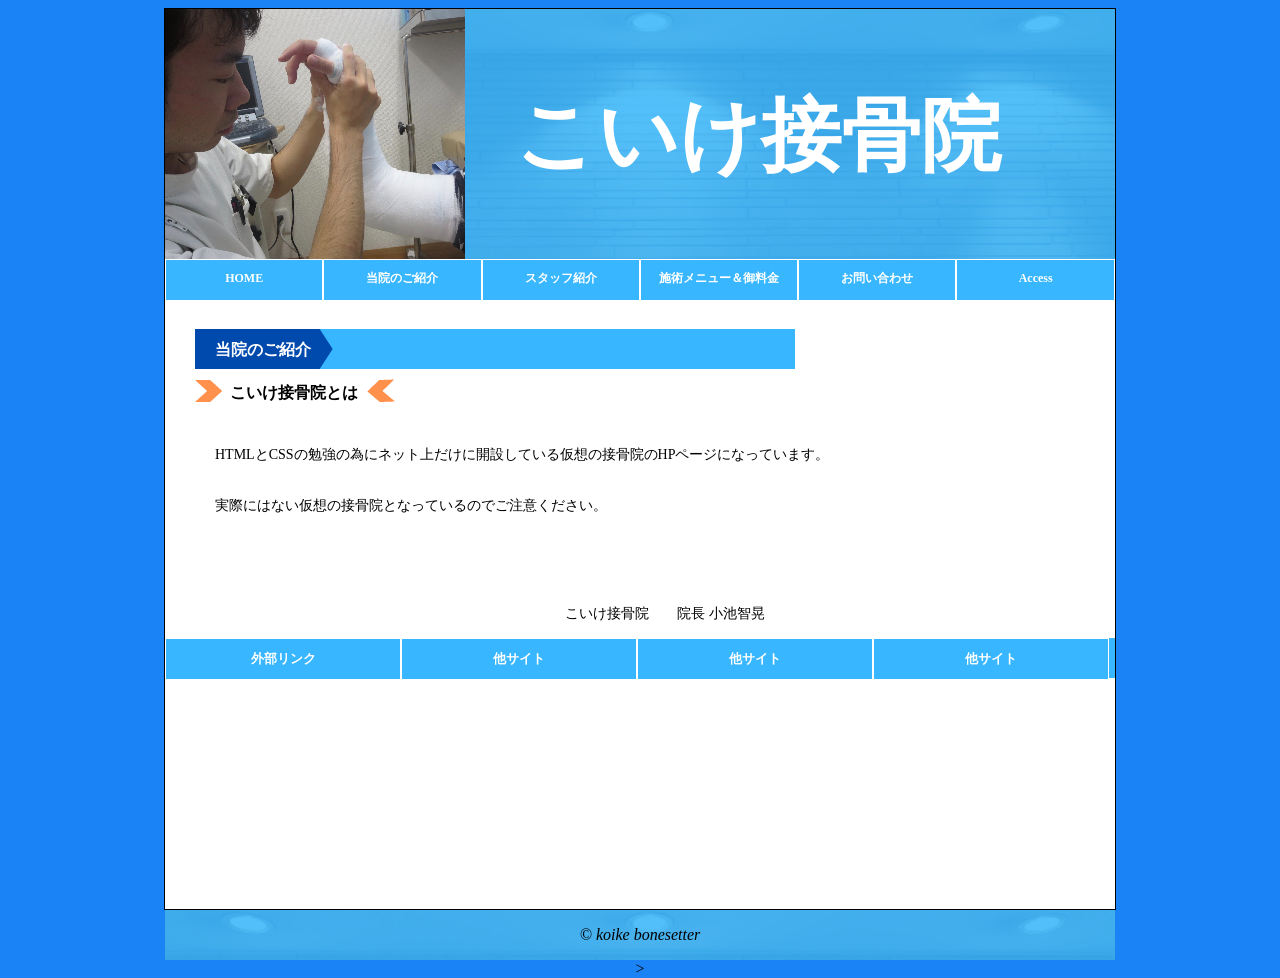
==== index.html @ 0f3a0376 "Rename inshoukai.html to index.html" ====
<!DOCTYPE html>
<html lang="ja">
<head>
    <meta charset="UTF-8">
    <title>こいけ接骨院</title>
<link rel="stylesheet" type="text/css" href="./inshoukai.css" media="all" />
</head>
<body>
 <div id="wrapper_sotowaku">
    <div id="header">
        <h1>こいけ接骨院</h1>
        <div id="header_picture2"></div>
    </div>

    
    <div id="globalNav">
        <ul>
            <li><a href="http://www.google.co.jp/">HOME</a></li>
            <li><a href="http://www.google.co.jp/">当院のご紹介</a></li>
            <li><a href="http://www.google.co.jp/">スタッフ紹介</a></li>
            <li><a href="http://www.google.co.jp/">施術メニュー＆御料金</a></li>
            <li><a href="http://www.google.co.jp/">お問い合わせ</a></li>
            <li><a href="http://www.google.co.jp/">Access</a></li>
        </ul>
    </div>


    <div id="section_wrapper">
        <div id="section_title_image">
            <h2>当院のご紹介</h2>
        </div>
        <div id="section">
            <h3>こいけ接骨院とは</h3>
            <p class="title_text">HTMLとCSSの勉強の為にネット上だけに開設している仮想の接骨院のHPページになっています。</p>
            <p class="title_text">実際にはない仮想の接骨院となっているのでご注意ください。</p></br>
            <p class="title_text2">こいけ接骨院　　院長 小池智晃</p>
                
                
            
        </div>
    </div>
        <div id="bottom_nav">
            <ul>
                <li>
                    <a >外部リンク</a>
                </li>
                <li>
                    <a href="http://www.google.co.jp/">他サイト</a>
                </li>
                <li>
                    <a href="http://www.google.co.jp/">他サイト</a>
                </li>
                <li>
                    <a href="http://www.google.co.jp/">他サイト</a>
                </li>
                
                </li>
            </ul>
        </div>
</div>
        <div id="push" class="clearfix">
        </div>

        <div id="footer">
        <address>&copy; koike bonesetter</address>
        </div>
</body>
</html>>
---- inshoukai.css ----
@charset "utf-8";

#wrapper_sotowaku{
	width: 950px;
	height: auto !important;
	min-height: 100%;
	margin: 0 auto -50px;
	background: #ffffff;
	border-left: 2px solid black;
    border-right: 2px solid black;
    border: 1px solid black;
   
}

#header{
	position: relative;
	height:250px;
	width: 950px;
	background: url('./k_header.png')repeat-x;
	
	
}

#header h1{
	height:100%;
	width: 60%;
	text-align: left;
	font-size: 80px;
	color: #ffffff;	
	position:absolute; 
		top: 20px;
		left: 350px;
		
}

#header_picture2{
	height: 100%;
	width: 100%;
	background: url('./k_main.png')no-repeat;
	display: inline-block;

	
}





#push{
	height: 50px;
}

.clearfix{
	display: block;
	clear: both;
}


#footer{
	position: relative;
	height: 50px;
	width: 950px;
	margin: 0 auto;
	background: url('./k_header.png')repeat-x;
}

address{
	line-height: 50px;
}




ol, ul, li,tr, th, td {
   margin: 0;
   padding: 0;
   

}
ol, ul {
	list-style: none;
}

#globalNav ul{
	position: relative;
	height: 40px;
	width: 100%;
	background: #ffffff url('./k_navoff.png')repeat-x;

}
#globalNav ul li{
	float: left;
	height: 40px;
	width: 156.3px;
	background: #ffffff url('./k_navoff.png')repeat-x;
	border: 0.5px solid #ffffff;


}

#globalNav li a{
	height: 40px;
	width: 156.3px;
	text-decoration: none;
	font-size: 12px;
	font-weight: bold;
	color: #ffffff;
	line-height: 3.0;
	
}

#bottom_nav ul{
	height: 40px;
	position: relative;
	width: 950px;
	background: #ffffff url('./k_navoff.png')repeat-x;
	
}
#bottom_nav ul li{
	float: left;
	height: 40px;
	width: 234px;
	background: #ffffff url('./k_navoff.png')repeat-x;
	border: 1.2px solid #ffffff;
}

#bottom_nav li a{
	height: 40px;
	width: 235px;
	text-decoration: none;
	font-size: 13px;
	font-weight: bold;
	color: #ffffff;
	line-height: 3.0;
}


ul li#active a, ul li a:hover{
	float:left;
	background: #ffffff url('./k_navon.png')repeat-x;
	
}


    

#section_wrapper{
	height: 100%;
	width: 950px;
	text-align: left;
    color: #000000;
    background: #ffffff;
   

	
	
}

#section_title_image{
	height: 40px;
	width: 650px;
    margin: 30px 30px 0px 30px;
	background: #ffffff url('./k_home.png') no-repeat;	
	
}

#section_title_image h2{
    margin: 0px 0px 0px 20px;
    padding: 5px 0px 0px 0px;
	line-height: 2.0;
	font-size: 16px;
	font-weight: bold;
	color: #ffffff;


}

#section{
	height: 100%;
	width: 650px;
	line-height: 2.7;
	text-indent: 15px;
	font-size: 16px;
	font-weight: bold;

	
}

#section h3{

	width: 950px;
	height: 100%;
	font-size: 16px;
	font-weight: bold;
	text-indent: 15px;
	padding: 2px 0px 0px 20px;
	background: url('./k_news.png') no-repeat left center;
	background-position: 0% 40%;
	margin: 0px 15px 30px 30px;


}

.title_text{
	width: 950px;
	height: 100%;
	margin: 0px 15px 30px 30px;
	line-height: 1.5;
	font-size: 14px;
	font-weight: normal;
	text-indent: 20px;
	background-position: 0% -5%;

}

.title_text2{
	width: 950px;
	height: 100%;
    line-height: 1.5;
	font-size: 14px;
	font-weight: normal;
	text-indent: 400px;
	background-position: 0% -5%;

}



.main_text{
	width: 950px;
	height: 100%;
	margin: 0px 15px 30px 30px;
	font-size: 14px;
	font-weight: normal;
	text-indent: 20px;
	

}


html{
	height: 100%;
}

body{
	height: 100%;
	text-align: center;
	background: #0076f4e5;
}
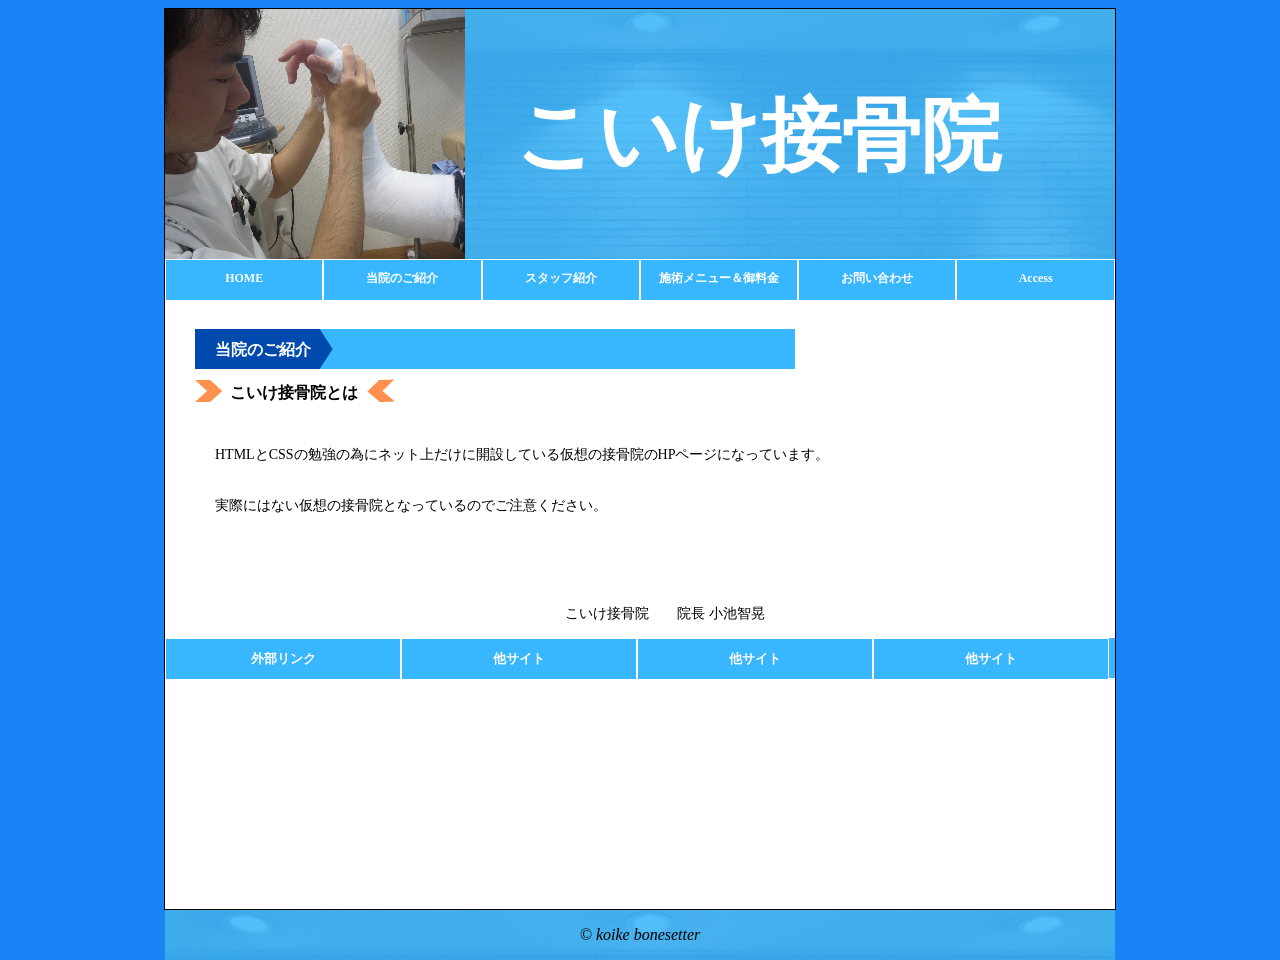
==== commit 7b46f984: "Update index.html" ====
--- a/index.html
+++ b/index.html
@@ -65,4 +65,4 @@
         <address>&copy; koike bonesetter</address>
         </div>
 </body>
-</html>>
+</html>
